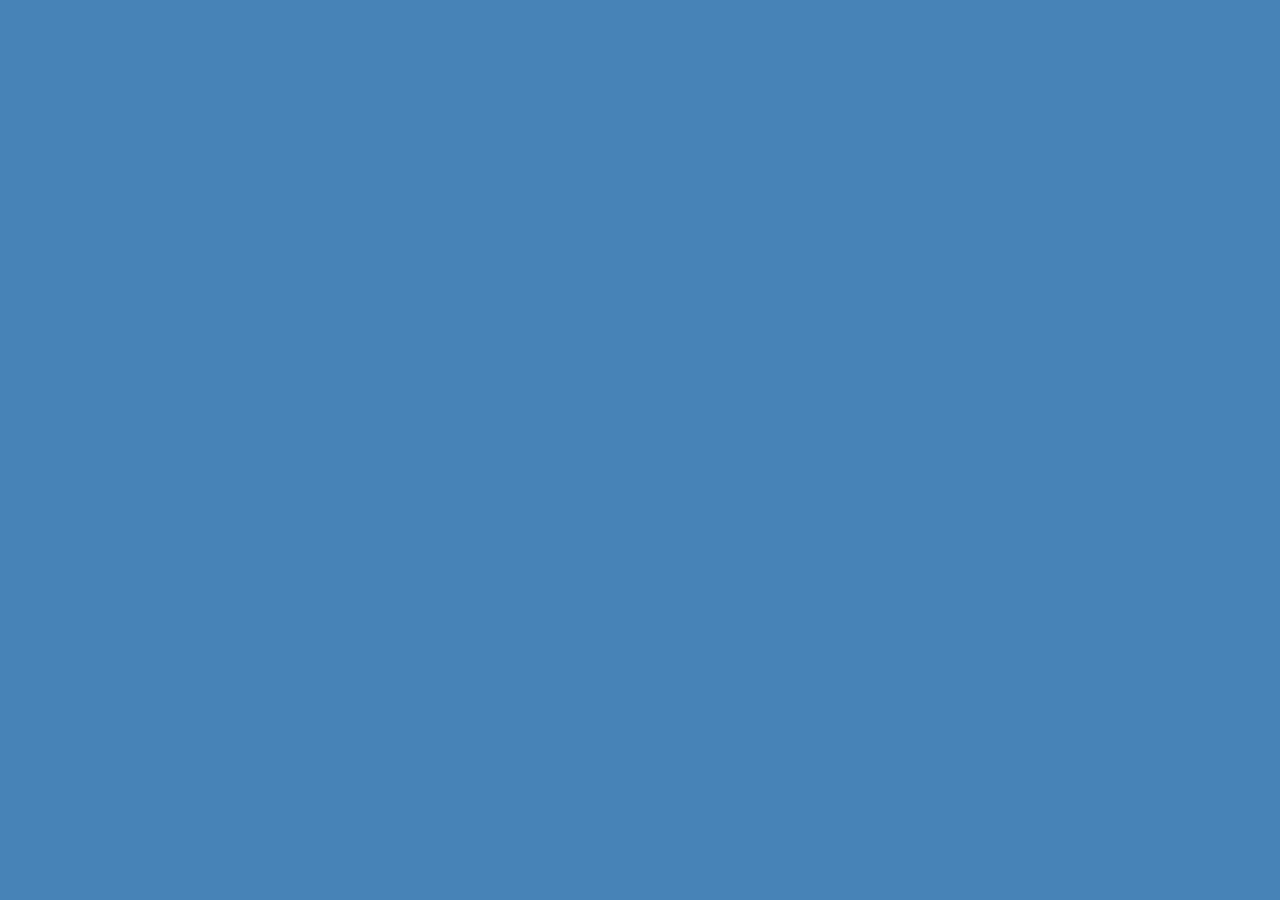
==== droids.html @ fa2b79d7 "created Droids page and connected to cs js" ====
<!DOCTYPE html>
<html lang="en">
<head>
  <meta charset="UTF-8">
  <meta name="viewport" content="width=device-width, initial-scale=1.0">
  <link rel="stylesheet" href="main.css">
  <title>Droids</title>
</head>
<body>
  
  <script src="main.js"></script>
</body>
</html>
---- main.css ----
body {
  background-color: steelblue;
}
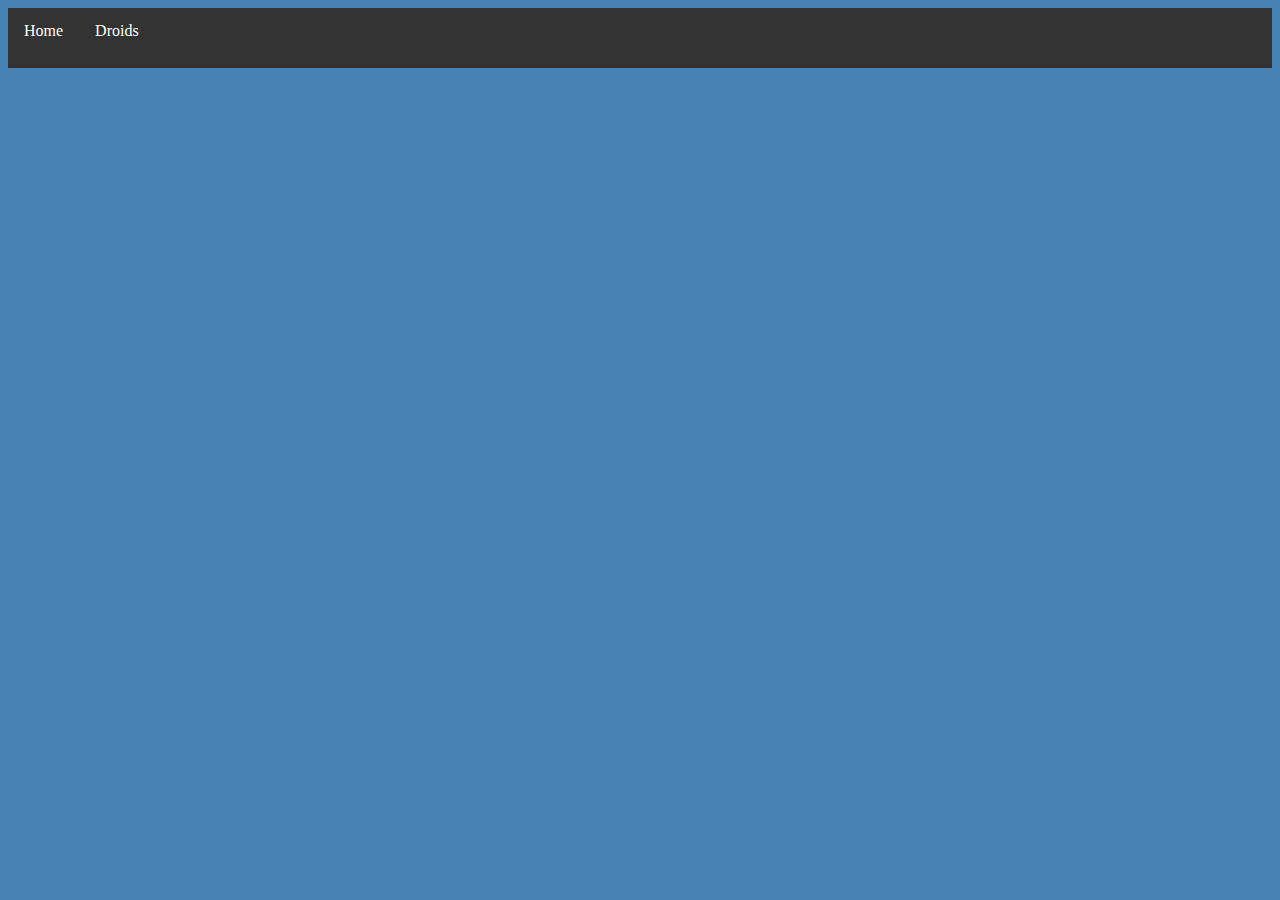
==== commit a8b132b9: "style changes to nav bar" ====
--- a/droids.html
+++ b/droids.html
@@ -7,7 +7,15 @@
   <title>Droids</title>
 </head>
 <body>
-  
+  <header>
+    <nav class="navigation">
+      <ul>
+        <li class="nav-item"><a href="./index.html">Home</a></li>
+        <li class="nav-item"><a href="./droids.html">Droids</a></li>
+        
+      </ul>
+    </nav>
+  </header>
   <script src="main.js"></script>
 </body>
 </html>
--- a/main.css
+++ b/main.css
@@ -1,3 +1,28 @@
 body {
   background-color: steelblue;
 }
+
+ul {
+  list-style-type: none;
+  margin: 0;
+  padding: 0;
+  background-color: #333333;
+  height: 60px;
+}
+
+li {
+  float: left;
+}
+
+li a {
+  display: block;
+  color: white;
+  text-align: center;
+  padding: 14px 16px;
+  text-decoration: none;
+}
+
+li a:hover {
+  background-color: steelblue;
+  color: black;
+}
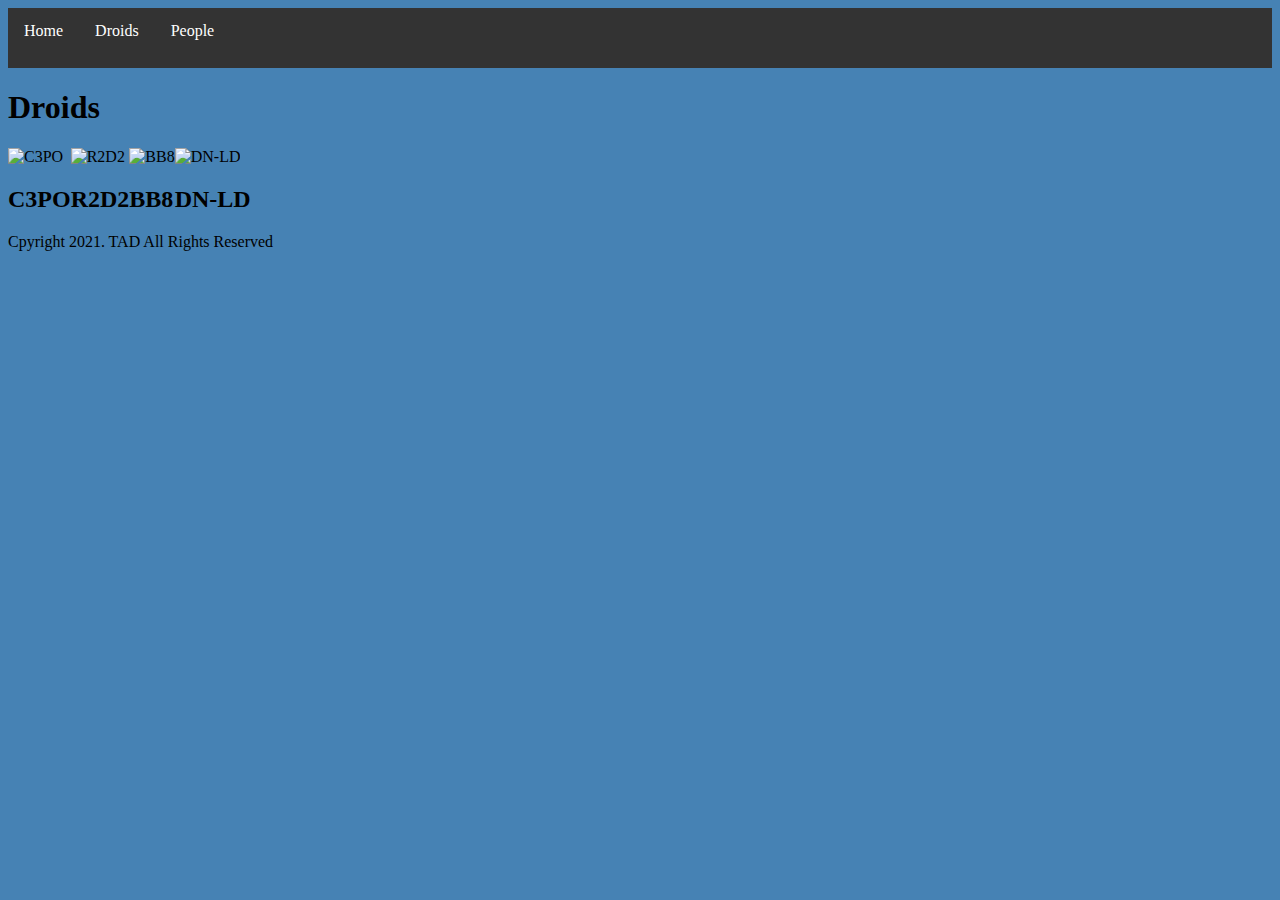
==== commit aa0c4f53: "adding content to all pages" ====
--- a/droids.html
+++ b/droids.html
@@ -1,21 +1,55 @@
 <!DOCTYPE html>
 <html lang="en">
-<head>
-  <meta charset="UTF-8">
-  <meta name="viewport" content="width=device-width, initial-scale=1.0">
-  <link rel="stylesheet" href="main.css">
-  <title>Droids</title>
-</head>
-<body>
-  <header>
-    <nav class="navigation">
-      <ul>
-        <li class="nav-item"><a href="./index.html">Home</a></li>
-        <li class="nav-item"><a href="./droids.html">Droids</a></li>
-        
-      </ul>
-    </nav>
-  </header>
-  <script src="main.js"></script>
-</body>
+  <head>
+    <meta charset="UTF-8" />
+    <meta name="viewport" content="width=device-width, initial-scale=1.0" />
+    <link rel="stylesheet" href="main.css" />
+    <title>Droids</title>
+  </head>
+  <body>
+    <header>
+      <nav class="navigation">
+        <ul>
+          <li class="nav-item"><a href="./index.html">Home</a></li>
+          <li class="nav-item"><a href="./droids.html">Droids</a></li>
+          <li class="nav-item"><a href="./people.html">People</a></li>
+        </ul>
+      </nav>
+    </header>
+
+    <h1>Droids</h1>
+
+    <div class="card-container">
+      <div class="card">
+        <img
+          src="http://ids.si.edu/ids/deliveryService?id=NMAH-JN2017-01944-000001&max=1000"
+          alt="C3PO"
+        />
+        <h2>C3PO</h2>
+      </div>
+      <div class="card">
+        <img
+          src="https://www.model-space.com/media/catalog/product/cache/2/thumbnail/1280x/9df78eab33525d08d6e5fb8d27136e95/r/2/r2d2.jpg"
+          alt="R2D2"
+        />
+        <h2>R2D2</h2>
+      </div>
+      <div class="card">
+        <img
+          src="https://vignette.wikia.nocookie.net/starwars/images/6/68/BB8-Fathead.png/revision/latest?cb=20161108050455"
+          alt="BB8"
+        />
+        <h2>BB8</h2>
+      </div>
+      <div class="card">
+        <img
+          src="https://live.staticflickr.com/447/31522682471_7b02974ab5_b.jpg"
+          alt="DN-LD"
+        />
+        <h2>DN-LD</h2>
+      </div>
+    </div>
+    <footer>Cpyright 2021. TAD All Rights Reserved</footer>
+    <script src="main.js"></script>
+  </body>
 </html>
--- a/main.css
+++ b/main.css
@@ -26,3 +26,27 @@
   background-color: steelblue;
   color: black;
 }
+
+/* .section-1 {
+  font-family: Impact, Haettenschweiler, 'Arial Narrow Bold', sans-serif;
+  font-weight: bold;
+} */
+
+/* article {
+  display: flex;
+  flex-flow: row wrap;
+} */
+
+section {
+  font-family: Georgia, 'Times New Roman', Times, serif;
+  padding: 25px;
+
+}
+
+.card-container {
+  display: flex;
+}
+
+.card img {
+  height: 400px;
+}
